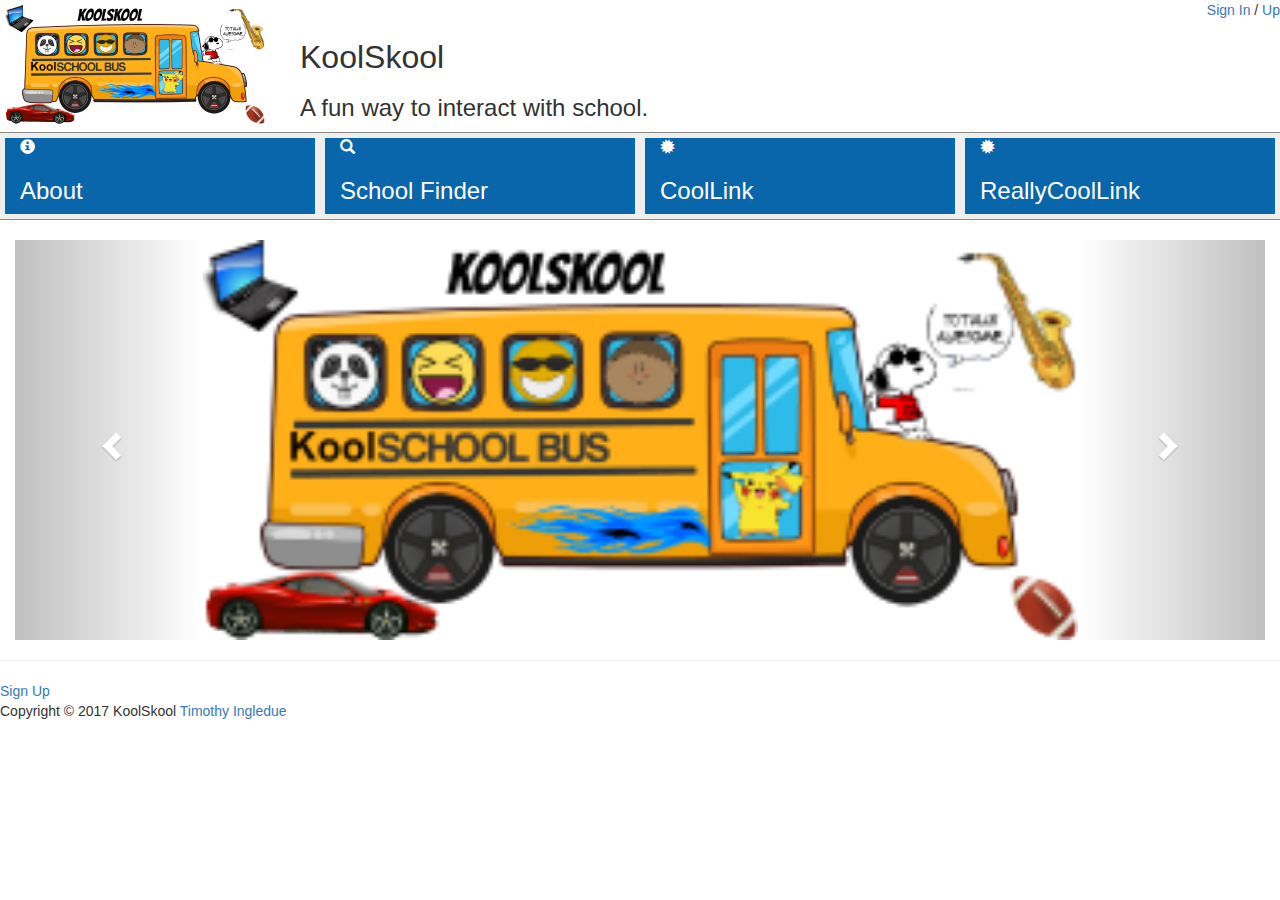
==== NetEdu/NetEdu/Index.html @ 60b3cc78 "New background-color and color settings for <body> tag." ====
﻿<!DOCTYPE html>
<html lang="en">
<head>
    <title>KoolSkool</title>
    <meta charset="utf-8">
    <meta name="viewport" content="width=device-width, initial-scale=1">
    <link href="styles/myCss.css" rel="stylesheet" />
    <link rel="stylesheet" href="https://maxcdn.bootstrapcdn.com/bootstrap/3.3.7/css/bootstrap.min.css">
    <script src="https://ajax.googleapis.com/ajax/libs/jquery/1.12.4/jquery.min.js"></script>
    <script src="https://maxcdn.bootstrapcdn.com/bootstrap/3.3.7/js/bootstrap.min.js"></script>
    <style>
        .carousel-inner > .item > img,
        .carousel-inner > .item > a > img {
            width: 70%;
            margin: auto;
        }
    </style>
</head>
<body>
    <div id="icon">
        <img src="images/KoolSkoolLogo.png" alt="404 Image not Found." />
    </div>
        <div id="Signin">
            <a href="signIn.html">Sign In</a> / <a href="signUp.html"> Up </a>
        </div>
        <h1 style="padding-left: 300px; font-size: 32px">KoolSkool</h1>
        <h2 style="padding-left:300px;font-size:24px">A fun way to interact with school.</h2>


        <div class="container-fluid">
            <div class="row HeadTileBox">
                <div class="col-lg-3 HeadTile" onclick="window.location = 'About.html'">
                    <span class="glyphicon glyphicon-info-sign HeadTileGlyph"></span>
                    <h3>About</h3>
                </div>
                <div class="col-lg-3 HeadTile" onclick="window.location = 'SchoolFinder/index.html'">
                    <span class="glyphicon glyphicon-search HeadTileGlyph"></span>
                    <h3>School Finder</h3>
                </div>
                <div class="col-lg-3 HeadTile">
                    <span class="glyphicon glyphicon-certificate HeadTileGlyph"></span>
                    <h3>CoolLink</h3>
                </div>
                <div class="col-lg-3 HeadTile">
                    <span class="glyphicon glyphicon-certificate HeadTileGlyph"></span>
                    <h3>ReallyCoolLink</h3>
                </div>
            </div>




            <br>

            <div id="myCarousel" class="carousel slide" data-ride="carousel">
                <!-- Indicators -->
                <ol class="carousel-indicators">
                    <li data-target="#myCarousel" data-slide-to="0" class="active"></li>
                    <li data-target="#myCarousel" data-slide-to="1"></li>
                    <li data-target="#myCarousel" data-slide-to="2"></li>
                    <li data-target="#myCarousel" data-slide-to="3"></li>
                </ol>

                <!-- Wrapper for slides -->
                <div class="carousel-inner" role="listbox">

                    <div class="item active">
                        <img src="images/KoolSkoolLogo.png" alt="404 Image not Found" />
                    </div>

                    <div class="item">
                        <img src="images/KoolSkoolLogo.png" alt="404 Image not Found" />
                    </div>

                    <div class="item">
                        <img src="images/KoolSkoolLogo.png" alt="404 Image not Found" />
                    </div>

                    <div class="item">
                        <img src="images/KoolSkoolLogo.png" alt="404 Image not Found" />
                    </div>

                </div>

                <!-- Left and right controls -->
                <a class="left carousel-control" href="#myCarousel" role="button" data-slide="prev">
                    <span class="glyphicon glyphicon-chevron-left" aria-hidden="true"></span>
                    <span class="sr-only">Previous</span>
                </a>
                <a class="right carousel-control" href="#myCarousel" role="button" data-slide="next">
                    <span class="glyphicon glyphicon-chevron-right" aria-hidden="true"></span>
                    <span class="sr-only">Next</span>
                </a>
            </div>
        </div>


        <hr />


        <footer>
            <div><a href="signUp.html">Sign Up</a></div>
            Copyright &copy; 2017 KoolSkool
            <a href="mailto:timothyingledue@gmail.com?Subject=Default%20Html">Timothy Ingledue</a>
        </footer>
    </body>
</html>
---- NetEdu/NetEdu/styles/myCss.css ----
﻿.HeadTile {
    background-color: #0966aa;
    color: white;
    border: 5px solid #EEE;
    margin-top: 0px;
}

    .HeadTile:hover {
        background-color: #DDAADD;
        cursor: pointer;
    }

    .HeadTileGlyph{
        text-align:center;
        font-size:15px;
    }

.HeadTileBox {
    border-top: 1px solid #888;
    border-bottom: 1px solid #888;
}

#Signin{
    text-align: right;
}
#icon {
    height: 119px;
    width: 250px;
    float: left;
    padding: 5px;
}

	margin: 0;
	padding: 0;
	outline: none;
	
	-webkit-box-sizing: border-box;
	-moz-box-sizing: border-box;
	box-sizing: border-box;
}


body {
    background-color: #0966aa;
    color: whitesmoke;
    -webkit-font-smoothing: antialiased;
    font-family: "Open Sans", Arial, Helvetica, Geneva, sans-serif;
    font-size: 16px;
    font-weight: 400;
    height: auto !important;
    height: 100%;
    line-height: 1.6em;
    min-height: 100%;
}

h2 {
	color: rgb(34,34,34);
	font-size: 2.2em;	
	font-weight: 200;
	margin: 0 0 24px 0;
}

/*BUTTON DESIGN*/
[class*='btn-'] {
	border: none;
	border-bottom: 2px solid rgba(0,0,0,.15);
	border-top: 1px solid rgba(255,255,255,.15);
	border-radius: 3px;
	color: #fff;
	display: inline-block;
	font: -webkit-small-control;
	font-size: .7em;
	letter-spacing: 1px;
	line-height: 140%;
	padding: 10px 20px;
	text-decoration: none;
	text-shadow: 0 1px 1px rgba(0, 0, 0, 0.25);
	text-transform: uppercase;
	
	-webkit-transition: all 0.1s linear;
	-moz-transition: all 0.1s linear;
	-o-transition: all 0.1s linear;
	  transition: all 0.1s linear;
}

	.btn-minimal {
		background-color: rgb(255,255,255);
		border-radius: 0;
		border: 1px solid rgb( 186, 186, 186 );
		color: rgb( 186, 186, 186 );
		text-shadow: 0 1px 1px rgba(255, 255, 255, 1);
	}
	
		.btn-minimal:hover {
			background-color: #4195fc;
			border: 1px solid rgba(0,0,0,.1);
			color: rgb(255,255,255);
			cursor: pointer;
			text-shadow: 0 1px 1px rgba(0, 0, 0, 0.25);
		}
		
		.btn-minimal:active {
			box-shadow: 0 1px 1px rgba(0,0,0,0.15) inset;
			text-shadow: 0 -1px 1px rgba(0, 0, 0, 0.25);
		}

/*SECTION CONTAINER*/
section#loginBox {
	background-color: rgb(255,255,255);
	border: 1px solid rgba(0,0,0,.15);
	border-radius: 4px;
	box-shadow: 0 1px 0 rgba(255,255,255,0.2) inset, 0 0 4px rgba(0,0,0,0.2);
	margin: 40px auto; /*aligns center*/
	padding: 24px;
	width: 500px;
}

/*FORM*/
form.minimal label {
	display: block;
	margin: 6px 0;	
}

	form.minimal input[type="text"],
	form.minimal input[type="email"],
	form.minimal input[type="number"],
	form.minimal input[type="search"],
	form.minimal input[type="password"],
	form.minimal textarea {
		background-color: rgb(255,255,255);
		border: 1px solid rgb( 186, 186, 186 );
		border-radius: 2px;
		-webkit-box-shadow: inset 0 1px 2px rgba(0, 0, 0, 0.08);
		-moz-box-shadow: inset 0 1px 2px rgba(0, 0, 0, 0.08);
		  box-shadow: inset 0 1px 2px rgba(0, 0, 0, 0.08);
		display: block;
		font-size: 14px;
		margin: 6px 0 12px 0;
		padding: 8px;	
		text-shadow: 0 1px 1px rgba(255, 255, 255, 1);
		width: 90%;
		
		-webkit-transition: all 0.1s linear;
		-moz-transition: all 0.1s linear;
		-o-transition: all 0.1s linear;
		  transition: all 0.1s linear;
	}
	
	form.minimal input[type="text"]:focus,
	form.minimal input[type="email"]:focus,
	form.minimal input[type="number"]:focus,
	form.minimal input[type="search"]:focus,
	form.minimal input[type="password"]:focus,
	form.minimal textarea:focus,
	form.minimal select:focus { 
		border-color: #4195fc;
		-webkit-box-shadow: inset 0 1px 2px rgba(0, 0, 0, 0.1), 0 0 8px #4195fc;
		-moz-box-shadow: inset 0 1px 2px rgba(0, 0, 0, 0.1), 0 0 8px #4195fc;
		box-shadow: inset 0 1px 2px rgba(0, 0, 0, 0.1), 0 0 8px #4195fc;
		color: rgb(0,0,0);
	}
	
		form.minimal input[type="text"]:invalid:focus,
		form.minimal input[type="email"]:invalid:focus,
		form.minimal input[type="number"]:invalid:focus,
		form.minimal input[type="search"]:invalid:focus,
		form.minimal input[type="password"]:invalid:focus,
		form.minimal textarea:invalid:focus,
		form.minimal select:invalid:focus { 
			border-color: rgb(248,66,66);
			-webkit-box-shadow: inset 0 1px 2px rgba(0, 0, 0, 0.1), 0 0 8px rgb(248,66,66);
			-moz-box-shadow: inset 0 1px 2px rgba(0, 0, 0, 0.1), 0 0 8px rgb(248,66,66);
			  box-shadow: inset 0 1px 2px rgba(0, 0, 0, 0.1), 0 0 8px rgb(248,66,66);
		}
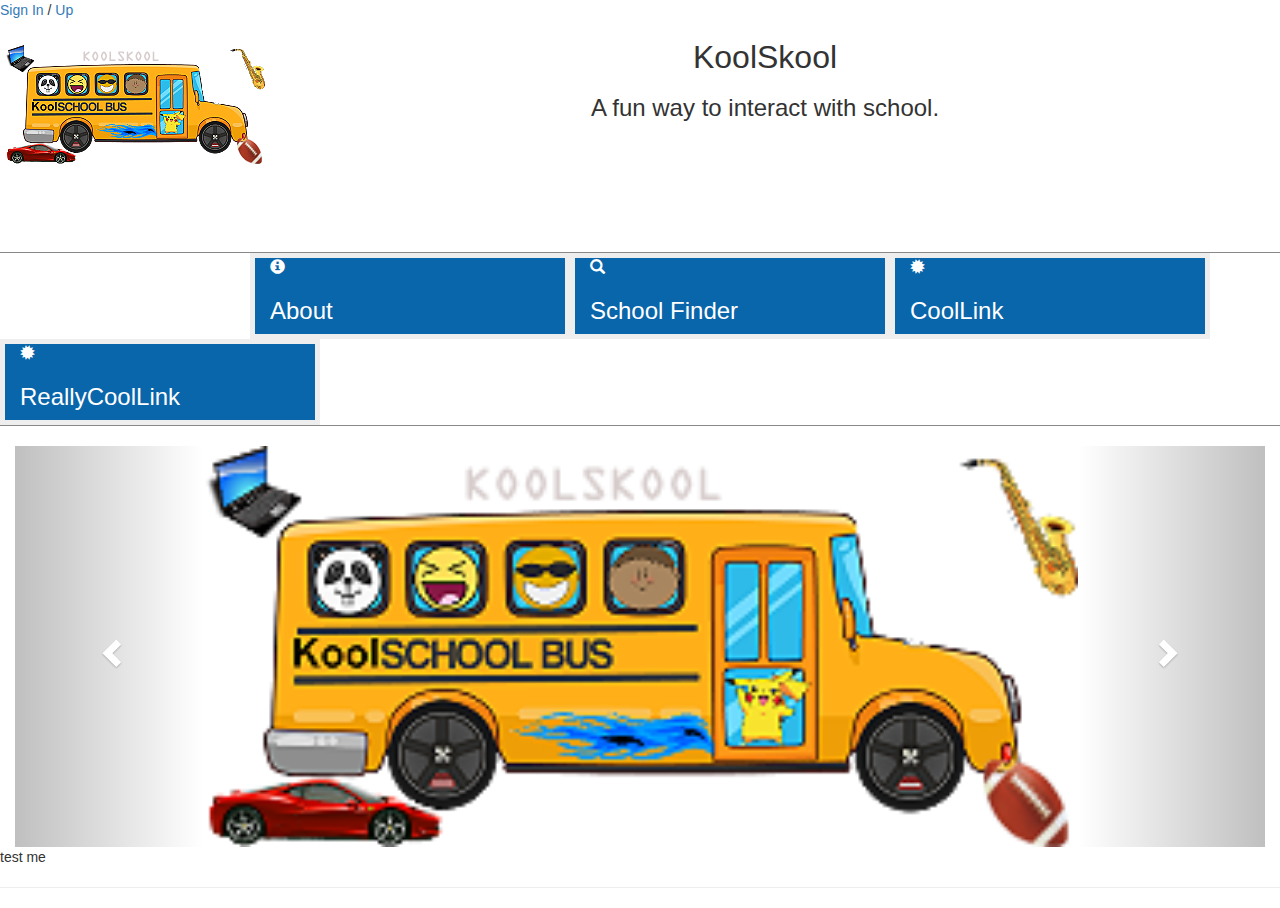
==== commit f20f2994: "Merge branch 'Development' into #Change_logo" ====
--- a/NetEdu/NetEdu/Index.html
+++ b/NetEdu/NetEdu/Index.html
@@ -1,7 +1,7 @@
 ﻿<!DOCTYPE html>
-<html lang="en">
+<html>
 <head>
-    <title>KoolSkool</title>
+    <title></title>
     <meta charset="utf-8">
     <meta name="viewport" content="width=device-width, initial-scale=1">
     <link href="styles/myCss.css" rel="stylesheet" />
@@ -15,93 +15,98 @@
             margin: auto;
         }
     </style>
+
+    <style>
+        .icon {
+            float:left;
+            height: 250px;
+            width: 250px;
+            text-align: left;
+            padding: 5px;
+            display:inline;
+        }
+    </style>
 </head>
 <body>
-    <div id="icon">
-        <img src="images/KoolSkoolLogo.png" alt="404 Image not Found." />
+
+<div><a href="signIn.html">Sign In</a> / <a href="signUp.html"> Up </a></div>
+
+    <div>
+        <span class="icon">
+        <img src="images/KoolSkoolLogo.png" />
+            </span>
+        <center><h1 style="padding-left: 200px; font-size: 32px">KoolSkool</h1>
+        <h2 style="padding-left:200px;font-size:24px">A fun way to interact with school.</h2></center>
     </div>
-        <div id="Signin">
-            <a href="signIn.html">Sign In</a> / <a href="signUp.html"> Up </a>
+    <br><br><br><br><br><br>
+<div class="container-fluid">
+    <div class="row HeadTileBox">
+        <div class="col-lg-3 col-sm-6 HeadTile" onclick="window.location = 'About.html'" style="float:left;">
+                <span class="glyphicon glyphicon-info-sign HeadTileGlyph"></span>
+                <h3>About</h3>
         </div>
-        <h1 style="padding-left: 300px; font-size: 32px">KoolSkool</h1>
-        <h2 style="padding-left:300px;font-size:24px">A fun way to interact with school.</h2>
+        <div class="col-lg-3 col-sm-6 HeadTile" onclick="window.location = '/SchoolFinder.html'">
+                <span class="glyphicon glyphicon-search HeadTileGlyph"></span>
+                <h3>School Finder</h3>
+        </div>
+        <div class="col-lg-3 col-sm-6 HeadTile">
+                <span class="glyphicon glyphicon-certificate HeadTileGlyph"></span>
+                <h3>CoolLink</h3>
+        </div>
+        <div class="col-lg-3 col-sm-6 HeadTile">
+                <span class="glyphicon glyphicon-certificate HeadTileGlyph"></span>
+                <h3>ReallyCoolLink</h3>
+        </div>
+    </div>
+        <br>
 
+        <div id="myCarousel" class="carousel slide" data-ride="carousel">
+            <!-- Indicators -->
+            <ol class="carousel-indicators">
+                <li data-target="#myCarousel" data-slide-to="0" class="active"></li>
+                <li data-target="#myCarousel" data-slide-to="1"></li>
+                <li data-target="#myCarousel" data-slide-to="2"></li>
+                <li data-target="#myCarousel" data-slide-to="3"></li>
+            </ol>
 
-        <div class="container-fluid">
-            <div class="row HeadTileBox">
-                <div class="col-lg-3 HeadTile" onclick="window.location = 'About.html'">
-                    <span class="glyphicon glyphicon-info-sign HeadTileGlyph"></span>
-                    <h3>About</h3>
+            <!-- Wrapper for slides -->
+            <div class="carousel-inner" role="listbox">
+
+                <div class="item active">
+                    <img src="images/KoolSkoolLogo.png" />
                 </div>
-                <div class="col-lg-3 HeadTile" onclick="window.location = 'SchoolFinder/index.html'">
-                    <span class="glyphicon glyphicon-search HeadTileGlyph"></span>
-                    <h3>School Finder</h3>
+
+                <div class="item">
+                    <img src="images/KoolSkoolLogo.png" />
                 </div>
-                <div class="col-lg-3 HeadTile">
-                    <span class="glyphicon glyphicon-certificate HeadTileGlyph"></span>
-                    <h3>CoolLink</h3>
+
+                <div class="item">
+                    <img src="images/KoolSkoolLogo.png" />
                 </div>
-                <div class="col-lg-3 HeadTile">
-                    <span class="glyphicon glyphicon-certificate HeadTileGlyph"></span>
-                    <h3>ReallyCoolLink</h3>
+
+                <div class="item">
+                    <img src="images/KoolSkoolLogo.png" />
                 </div>
+
             </div>
+
+            <!-- Left and right controls -->
+            <a class="left carousel-control" href="#myCarousel" role="button" data-slide="prev">
+                <span class="glyphicon glyphicon-chevron-left" aria-hidden="true"></span>
+                <span class="sr-only">Previous</span>
+            </a>
+            <a class="right carousel-control" href="#myCarousel" role="button" data-slide="next">
+                <span class="glyphicon glyphicon-chevron-right" aria-hidden="true"></span>
+                <span class="sr-only">Next</span>
+            </a>
+        </div>
+</div>
+
+<div>test me</div>
+    <hr />
 
 
 
 
-            <br>
-
-            <div id="myCarousel" class="carousel slide" data-ride="carousel">
-                <!-- Indicators -->
-                <ol class="carousel-indicators">
-                    <li data-target="#myCarousel" data-slide-to="0" class="active"></li>
-                    <li data-target="#myCarousel" data-slide-to="1"></li>
-                    <li data-target="#myCarousel" data-slide-to="2"></li>
-                    <li data-target="#myCarousel" data-slide-to="3"></li>
-                </ol>
-
-                <!-- Wrapper for slides -->
-                <div class="carousel-inner" role="listbox">
-
-                    <div class="item active">
-                        <img src="images/KoolSkoolLogo.png" alt="404 Image not Found" />
-                    </div>
-
-                    <div class="item">
-                        <img src="images/KoolSkoolLogo.png" alt="404 Image not Found" />
-                    </div>
-
-                    <div class="item">
-                        <img src="images/KoolSkoolLogo.png" alt="404 Image not Found" />
-                    </div>
-
-                    <div class="item">
-                        <img src="images/KoolSkoolLogo.png" alt="404 Image not Found" />
-                    </div>
-
-                </div>
-
-                <!-- Left and right controls -->
-                <a class="left carousel-control" href="#myCarousel" role="button" data-slide="prev">
-                    <span class="glyphicon glyphicon-chevron-left" aria-hidden="true"></span>
-                    <span class="sr-only">Previous</span>
-                </a>
-                <a class="right carousel-control" href="#myCarousel" role="button" data-slide="next">
-                    <span class="glyphicon glyphicon-chevron-right" aria-hidden="true"></span>
-                    <span class="sr-only">Next</span>
-                </a>
-            </div>
-        </div>
-
-
-        <hr />
-
-
-        <footer>
-            <div><a href="signUp.html">Sign Up</a></div>
-            Copyright &copy; 2017 KoolSkool
-            <a href="mailto:timothyingledue@gmail.com?Subject=Default%20Html">Timothy Ingledue</a>
-        </footer>
-    </body>
+</body>
 </html>
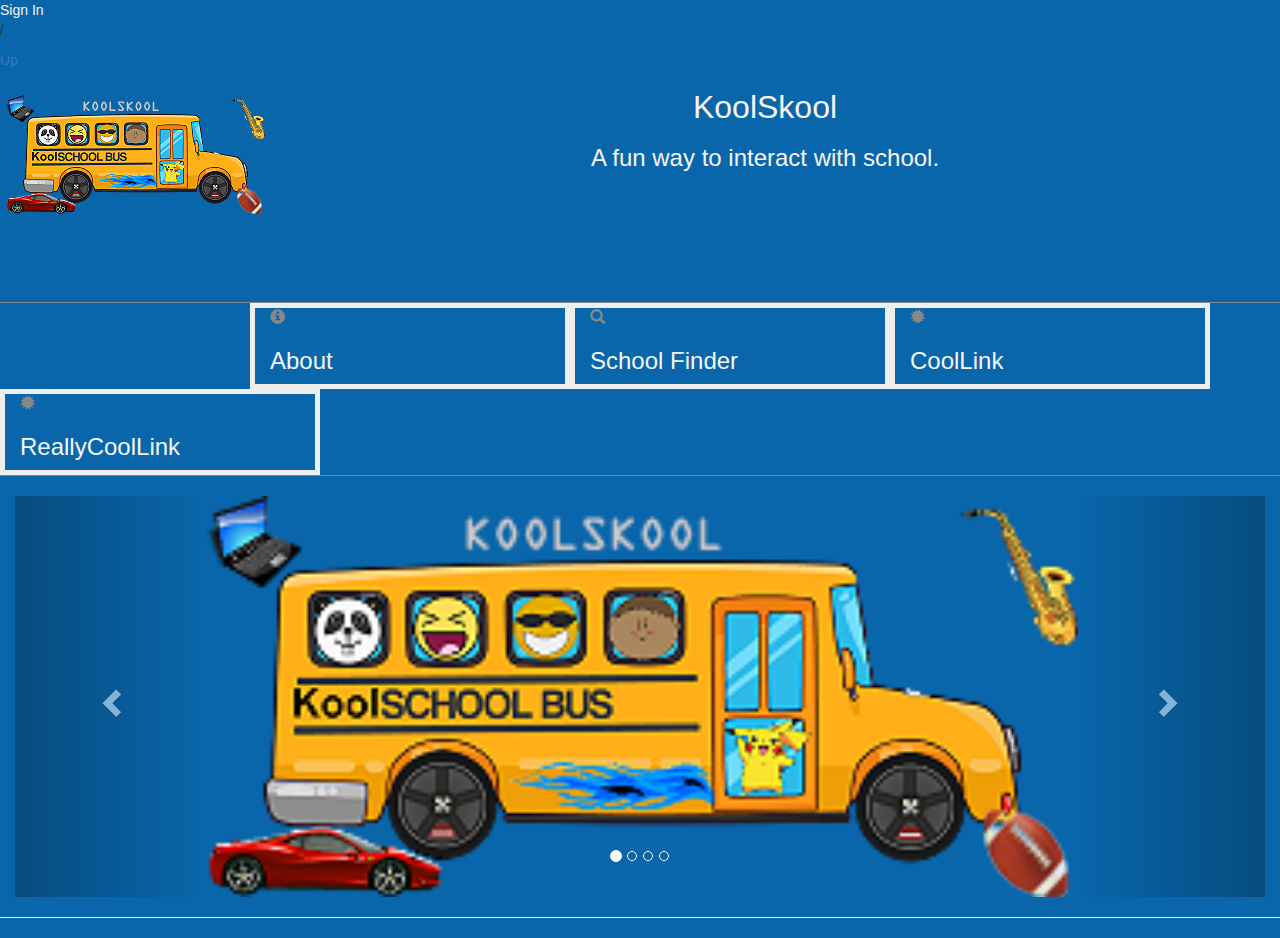
==== commit 7743eac6: "Css update" ====
--- a/NetEdu/NetEdu/Index.html
+++ b/NetEdu/NetEdu/Index.html
@@ -27,35 +27,35 @@
         }
     </style>
 </head>
-<body>
+<body style="background-color:#0966aa;">
 
-<div><a href="signIn.html">Sign In</a> / <a href="signUp.html"> Up </a></div>
+<div><a href="signIn.html" style="color:whitesmoke;">Sign In</a><p> / </p><a class="link" href="signUp.html"> Up </a></div>
 
     <div>
         <span class="icon">
         <img src="images/KoolSkoolLogo.png" />
             </span>
-        <center><h1 style="padding-left: 200px; font-size: 32px">KoolSkool</h1>
-        <h2 style="padding-left:200px;font-size:24px">A fun way to interact with school.</h2></center>
+        <center><h1 style="padding-left: 200px; color:whitesmoke; font-size: 32px">KoolSkool</h1>
+        <h2 style="padding-left:200px;font-size:24px; color:whitesmoke;">A fun way to interact with school.</h2></center>
     </div>
     <br><br><br><br><br><br>
 <div class="container-fluid">
     <div class="row HeadTileBox">
         <div class="col-lg-3 col-sm-6 HeadTile" onclick="window.location = 'About.html'" style="float:left;">
                 <span class="glyphicon glyphicon-info-sign HeadTileGlyph"></span>
-                <h3>About</h3>
+                <h3 id="link">About</h3>
         </div>
-        <div class="col-lg-3 col-sm-6 HeadTile" onclick="window.location = '/SchoolFinder.html'">
+        <div class="col-lg-3 col-sm-6 HeadTile" onclick="window.location = 'SchoolFinder/index.html'">
                 <span class="glyphicon glyphicon-search HeadTileGlyph"></span>
-                <h3>School Finder</h3>
+                <h3 id="link">School Finder</h3>
         </div>
         <div class="col-lg-3 col-sm-6 HeadTile">
                 <span class="glyphicon glyphicon-certificate HeadTileGlyph"></span>
-                <h3>CoolLink</h3>
+                <h3 id="link">CoolLink</h3>
         </div>
         <div class="col-lg-3 col-sm-6 HeadTile">
                 <span class="glyphicon glyphicon-certificate HeadTileGlyph"></span>
-                <h3>ReallyCoolLink</h3>
+                <h3 id="link">ReallyCoolLink</h3>
         </div>
     </div>
         <br>
@@ -102,7 +102,6 @@
         </div>
 </div>
 
-<div>test me</div>
     <hr />
 
 
--- a/NetEdu/NetEdu/styles/myCss.css
+++ b/NetEdu/NetEdu/styles/myCss.css
@@ -1,33 +1,44 @@
-﻿.HeadTile {
-    background-color: #0966aa;
-    color: white;
+﻿html {
+    background-color:#0966aa;
+}
+
+body {
+    background-color: #0966aa; 
+    color:whitesmoke;
+}
+#link {
+    color:whitesmoke;
+}
+
+.HeadTile {
+    background-color:#0966aa;
+    color: #888;
     border: 5px solid #EEE;
-    margin-top: 0px;
 }
 
     .HeadTile:hover {
-        background-color: #DDAADD;
+        background-color: #0d93f2;
         cursor: pointer;
     }
 
     .HeadTileGlyph{
+        background-color:#0966aa;
         text-align:center;
         font-size:15px;
     }
 
 .HeadTileBox {
+    background-color:#0966aa;
     border-top: 1px solid #888;
     border-bottom: 1px solid #888;
 }
 
-#Signin{
-    text-align: right;
-}
 #icon {
-    height: 119px;
-    width: 250px;
-    float: left;
+    height: 125px;
+    width: 125px;
+    text-align: left;
     padding: 5px;
+    background-color:#0966aa;
 }
 
 	margin: 0;
@@ -41,20 +52,24 @@
 
 
 body {
-    background-color: #0966aa;
-    color: whitesmoke;
-    -webkit-font-smoothing: antialiased;
-    font-family: "Open Sans", Arial, Helvetica, Geneva, sans-serif;
-    font-size: 16px;
-    font-weight: 400;
-    height: auto !important;
-    height: 100%;
-    line-height: 1.6em;
-    min-height: 100%;
+    background-color:#0966aa;
+	background: #eee;
+	color: #444;
+	-webkit-font-smoothing: antialiased;
+	font-family: "Open Sans", Arial, Helvetica, Geneva, sans-serif;
+	font-size: 16px;
+	font-weight: 400;
+	height: auto !important;
+	height: 100%;
+	line-height: 1.6em;
+	min-height: 100%;
 }
-
+h1 {
+    background-color:#0966aa;
+}
 h2 {
-	color: rgb(34,34,34);
+    background-color:#0966aa;
+	color:whitesmoke;
 	font-size: 2.2em;	
 	font-weight: 200;
 	margin: 0 0 24px 0;
@@ -76,7 +91,7 @@
 	text-decoration: none;
 	text-shadow: 0 1px 1px rgba(0, 0, 0, 0.25);
 	text-transform: uppercase;
-	
+	background-color:#0966aa;
 	-webkit-transition: all 0.1s linear;
 	-moz-transition: all 0.1s linear;
 	-o-transition: all 0.1s linear;
@@ -84,7 +99,7 @@
 }
 
 	.btn-minimal {
-		background-color: rgb(255,255,255);
+        background-color:#0966aa;
 		border-radius: 0;
 		border: 1px solid rgb( 186, 186, 186 );
 		color: rgb( 186, 186, 186 );
@@ -92,7 +107,7 @@
 	}
 	
 		.btn-minimal:hover {
-			background-color: #4195fc;
+			background-color:#0966aa;
 			border: 1px solid rgba(0,0,0,.1);
 			color: rgb(255,255,255);
 			cursor: pointer;
@@ -102,11 +117,12 @@
 		.btn-minimal:active {
 			box-shadow: 0 1px 1px rgba(0,0,0,0.15) inset;
 			text-shadow: 0 -1px 1px rgba(0, 0, 0, 0.25);
-		}
+		    background-color:#0966aa;
+        }
 
 /*SECTION CONTAINER*/
 section#loginBox {
-	background-color: rgb(255,255,255);
+	background-color:#0966aa;
 	border: 1px solid rgba(0,0,0,.15);
 	border-radius: 4px;
 	box-shadow: 0 1px 0 rgba(255,255,255,0.2) inset, 0 0 4px rgba(0,0,0,0.2);
@@ -119,6 +135,7 @@
 form.minimal label {
 	display: block;
 	margin: 6px 0;	
+    background-color:#0966aa;
 }
 
 	form.minimal input[type="text"],
@@ -127,9 +144,8 @@
 	form.minimal input[type="search"],
 	form.minimal input[type="password"],
 	form.minimal textarea {
-		background-color: rgb(255,255,255);
+		background-color:#0966aa;;
 		border: 1px solid rgb( 186, 186, 186 );
-		border-radius: 2px;
 		-webkit-box-shadow: inset 0 1px 2px rgba(0, 0, 0, 0.08);
 		-moz-box-shadow: inset 0 1px 2px rgba(0, 0, 0, 0.08);
 		  box-shadow: inset 0 1px 2px rgba(0, 0, 0, 0.08);
@@ -153,7 +169,7 @@
 	form.minimal input[type="password"]:focus,
 	form.minimal textarea:focus,
 	form.minimal select:focus { 
-		border-color: #4195fc;
+		background-color:#0966aa;
 		-webkit-box-shadow: inset 0 1px 2px rgba(0, 0, 0, 0.1), 0 0 8px #4195fc;
 		-moz-box-shadow: inset 0 1px 2px rgba(0, 0, 0, 0.1), 0 0 8px #4195fc;
 		box-shadow: inset 0 1px 2px rgba(0, 0, 0, 0.1), 0 0 8px #4195fc;
@@ -167,7 +183,7 @@
 		form.minimal input[type="password"]:invalid:focus,
 		form.minimal textarea:invalid:focus,
 		form.minimal select:invalid:focus { 
-			border-color: rgb(248,66,66);
+			background-color:#0966aa;
 			-webkit-box-shadow: inset 0 1px 2px rgba(0, 0, 0, 0.1), 0 0 8px rgb(248,66,66);
 			-moz-box-shadow: inset 0 1px 2px rgba(0, 0, 0, 0.1), 0 0 8px rgb(248,66,66);
 			  box-shadow: inset 0 1px 2px rgba(0, 0, 0, 0.1), 0 0 8px rgb(248,66,66);
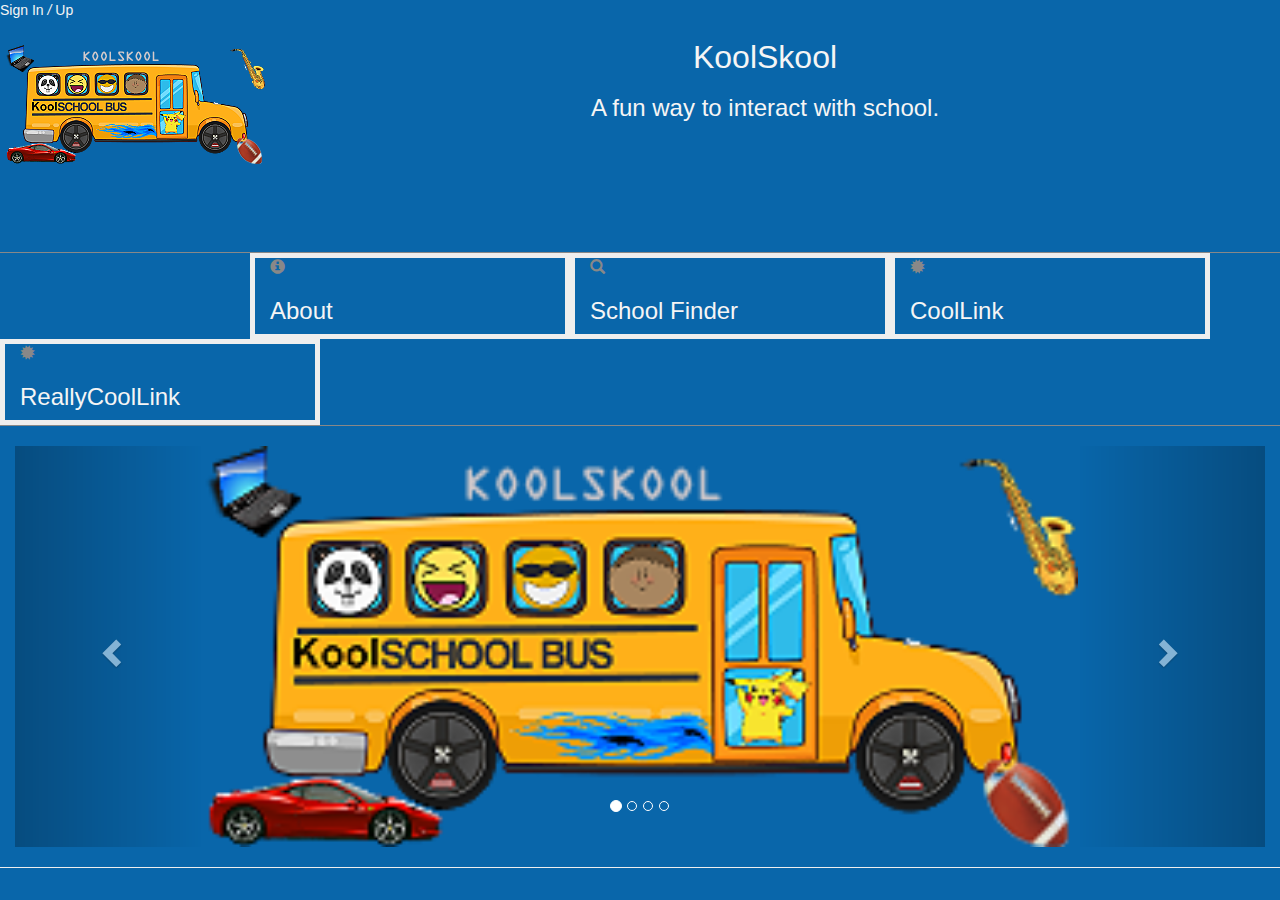
==== commit 61b2d6d8: "css update" ====
--- a/NetEdu/NetEdu/Index.html
+++ b/NetEdu/NetEdu/Index.html
@@ -29,7 +29,7 @@
 </head>
 <body style="background-color:#0966aa;">
 
-<div><a href="signIn.html" style="color:whitesmoke;">Sign In</a><p> / </p><a class="link" href="signUp.html"> Up </a></div>
+<div><a href="signIn.html" style="color:whitesmoke;">Sign In</a><i style="color:whitesmoke;"> / </i><a style="color:whitesmoke;" href="signUp.html"> Up </a></div>
 
     <div>
         <span class="icon">
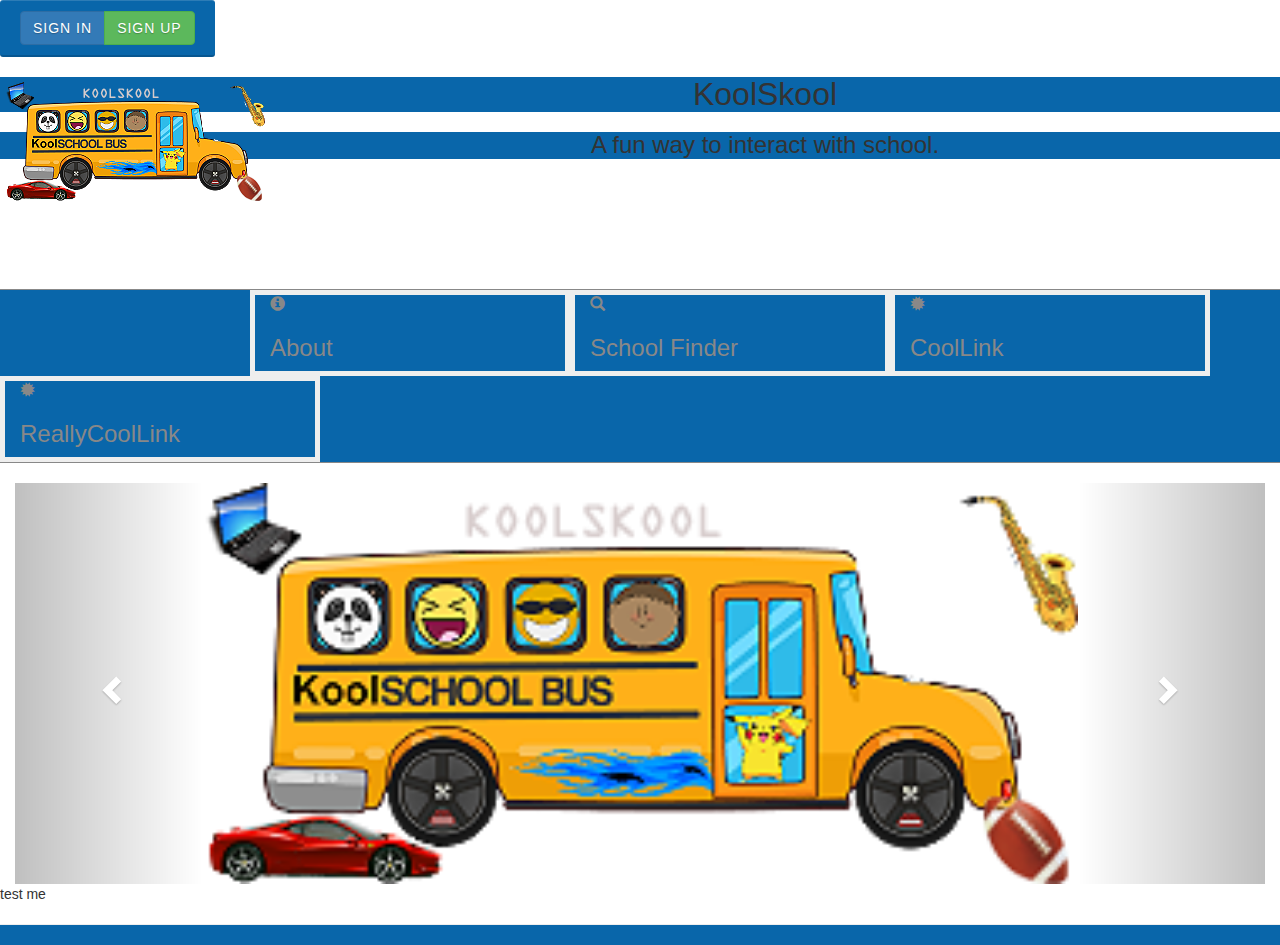
==== commit a4403054: "Turned sign in/up text into buttons using simple bootstrap styling." ====
--- a/NetEdu/NetEdu/Index.html
+++ b/NetEdu/NetEdu/Index.html
@@ -27,35 +27,35 @@
         }
     </style>
 </head>
-<body style="background-color:#0966aa;">
+<body>
 
-<div><a href="signIn.html" style="color:whitesmoke;">Sign In</a><i style="color:whitesmoke;"> / </i><a style="color:whitesmoke;" href="signUp.html"> Up </a></div>
+<div class="btn-group"><a href="signIn.html" class="btn btn-primary">Sign In</a><a href="signUp.html" class="btn btn-success"> Sign Up </a></div>
 
     <div>
         <span class="icon">
         <img src="images/KoolSkoolLogo.png" />
             </span>
-        <center><h1 style="padding-left: 200px; color:whitesmoke; font-size: 32px">KoolSkool</h1>
-        <h2 style="padding-left:200px;font-size:24px; color:whitesmoke;">A fun way to interact with school.</h2></center>
+        <center><h1 style="padding-left: 200px; font-size: 32px">KoolSkool</h1>
+        <h2 style="padding-left:200px;font-size:24px">A fun way to interact with school.</h2></center>
     </div>
     <br><br><br><br><br><br>
 <div class="container-fluid">
     <div class="row HeadTileBox">
         <div class="col-lg-3 col-sm-6 HeadTile" onclick="window.location = 'About.html'" style="float:left;">
                 <span class="glyphicon glyphicon-info-sign HeadTileGlyph"></span>
-                <h3 id="link">About</h3>
+                <h3>About</h3>
         </div>
-        <div class="col-lg-3 col-sm-6 HeadTile" onclick="window.location = 'SchoolFinder/index.html'">
+        <div class="col-lg-3 col-sm-6 HeadTile" onclick="window.location = '/SchoolFinder.html'">
                 <span class="glyphicon glyphicon-search HeadTileGlyph"></span>
-                <h3 id="link">School Finder</h3>
+                <h3>School Finder</h3>
         </div>
         <div class="col-lg-3 col-sm-6 HeadTile">
                 <span class="glyphicon glyphicon-certificate HeadTileGlyph"></span>
-                <h3 id="link">CoolLink</h3>
+                <h3>CoolLink</h3>
         </div>
         <div class="col-lg-3 col-sm-6 HeadTile">
                 <span class="glyphicon glyphicon-certificate HeadTileGlyph"></span>
-                <h3 id="link">ReallyCoolLink</h3>
+                <h3>ReallyCoolLink</h3>
         </div>
     </div>
         <br>
@@ -102,6 +102,7 @@
         </div>
 </div>
 
+<div>test me</div>
     <hr />
 
 
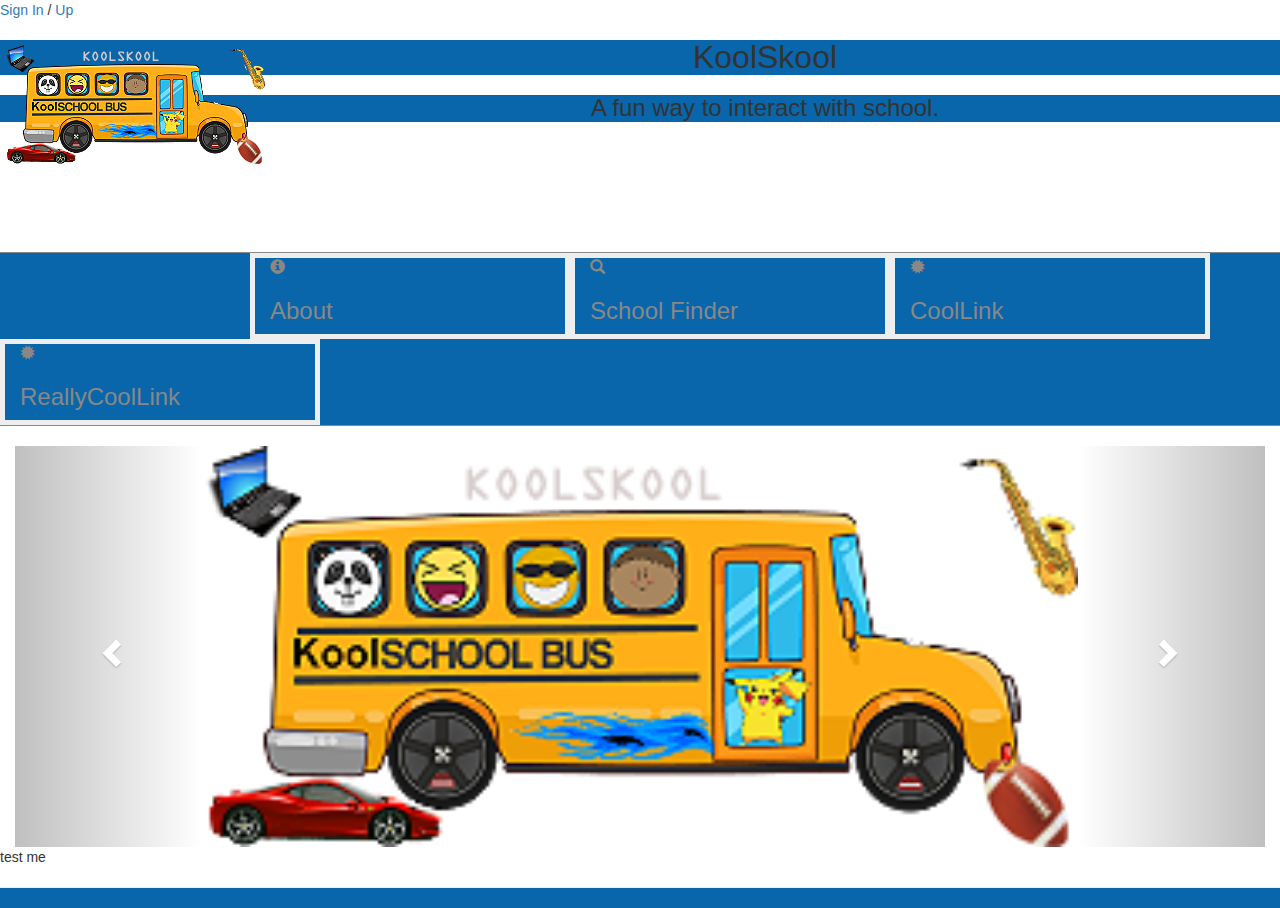
==== commit 0768e0ae: "#added images to page" ====
--- a/NetEdu/NetEdu/Index.html
+++ b/NetEdu/NetEdu/Index.html
@@ -29,7 +29,7 @@
 </head>
 <body>
 
-<div class="btn-group"><a href="signIn.html" class="btn btn-primary">Sign In</a><a href="signUp.html" class="btn btn-success"> Sign Up </a></div>
+<div><a href="signIn.html">Sign In</a> / <a href="signUp.html"> Up </a></div>
 
     <div>
         <span class="icon">
@@ -77,15 +77,15 @@
                 </div>
 
                 <div class="item">
-                    <img src="images/KoolSkoolLogo.png" />
+                    <img src="images/classroom.jpg" />
                 </div>
 
                 <div class="item">
-                    <img src="images/KoolSkoolLogo.png" />
+                    <img src="images/graduation_cap.png" />
                 </div>
 
                 <div class="item">
-                    <img src="images/KoolSkoolLogo.png" />
+                    <img src="images/schoolImage.jpg" />
                 </div>
 
             </div>
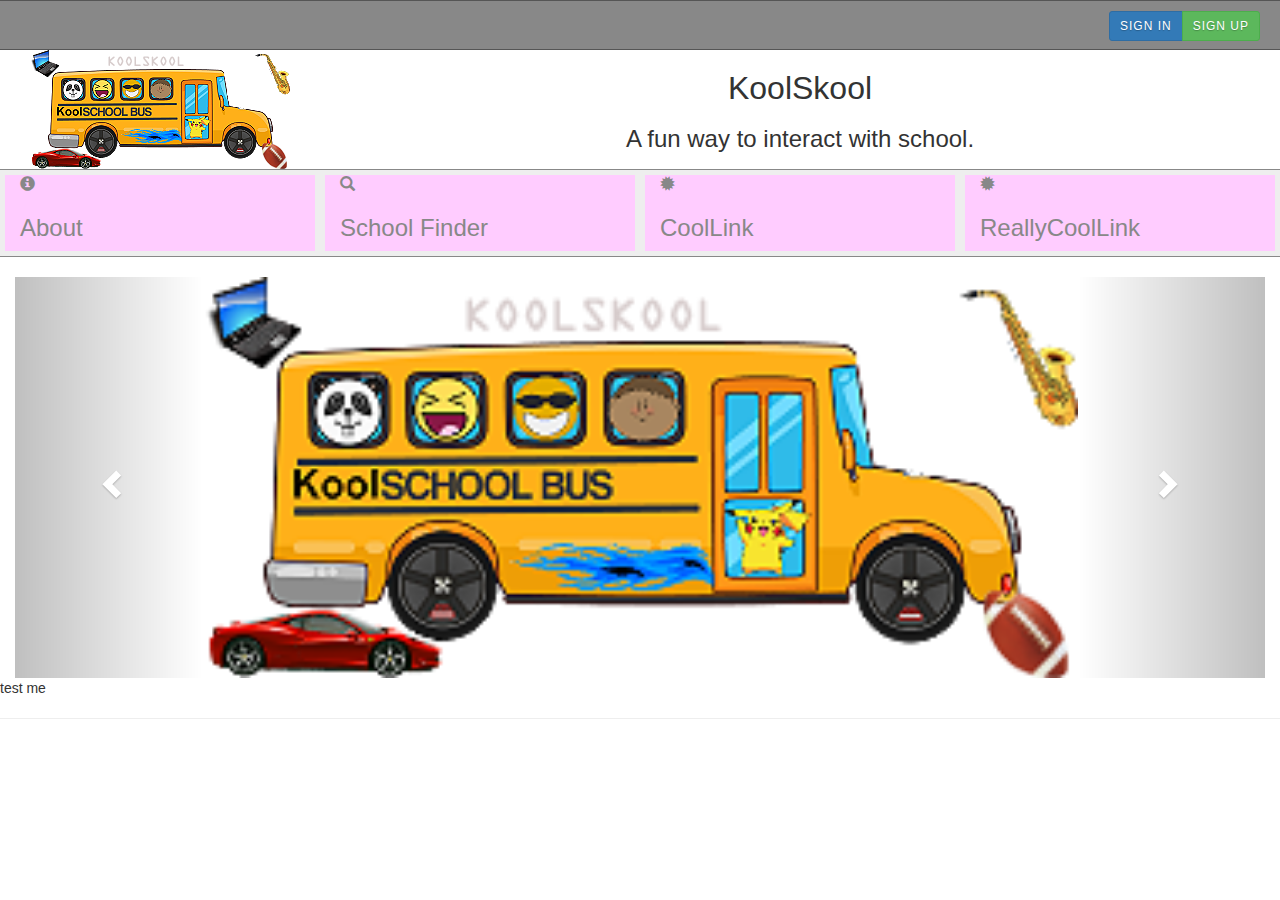
==== commit 5db97efd: "Restructured Head area to work.  Never mind the questionable color scheme." ====
--- a/NetEdu/NetEdu/Index.html
+++ b/NetEdu/NetEdu/Index.html
@@ -29,19 +29,25 @@
 </head>
 <body>
 
-<div><a href="signIn.html">Sign In</a> / <a href="signUp.html"> Up </a></div>
-
-    <div>
-        <span class="icon">
-        <img src="images/KoolSkoolLogo.png" />
-            </span>
-        <center><h1 style="padding-left: 200px; font-size: 32px">KoolSkool</h1>
-        <h2 style="padding-left:200px;font-size:24px">A fun way to interact with school.</h2></center>
+<div class="container-fluid">
+    <div class="row" id="authBar">
+        <div id="signBox">
+            <div class="text-center">
+                <div class="btn-group" id="signInUpGroup"><a href="signIn.html" class="btn btn-sm btn-primary">Sign In</a><a href="signUp.html" class="btn btn-sm btn-success"> Sign Up </a></div>
+            </div>
+        </div>
     </div>
-    <br><br><br><br><br><br>
-<div class="container-fluid">
+    <div class="row">
+        <div class="col-md-3 col-sm-6 col-xs-12 text-center">
+            <img src="images/KoolSkoolLogo.png" class="img-fluid" />
+        </div>
+        <div class="col-md-9 col-sm-6 col-xs-12">
+            <h1 style="font-size: 32px; text-align:center">KoolSkool</h1>
+            <h2 style="font-size:24px; text-align:center">A fun way to interact with school.</h2>
+        </div>
+    </div>
     <div class="row HeadTileBox">
-        <div class="col-lg-3 col-sm-6 HeadTile" onclick="window.location = 'About.html'" style="float:left;">
+        <div class="col-lg-3 col-sm-6 HeadTile" onclick="window.location = 'About.html'">
                 <span class="glyphicon glyphicon-info-sign HeadTileGlyph"></span>
                 <h3>About</h3>
         </div>
@@ -77,15 +83,15 @@
                 </div>
 
                 <div class="item">
-                    <img src="images/classroom.jpg" />
+                    <img src="images/KoolSkoolLogo.png" />
                 </div>
 
                 <div class="item">
-                    <img src="images/graduation_cap.png" />
+                    <img src="images/KoolSkoolLogo.png" />
                 </div>
 
                 <div class="item">
-                    <img src="images/schoolImage.jpg" />
+                    <img src="images/KoolSkoolLogo.png" />
                 </div>
 
             </div>
--- a/NetEdu/NetEdu/styles/myCss.css
+++ b/NetEdu/NetEdu/styles/myCss.css
@@ -1,44 +1,32 @@
-﻿html {
-    background-color:#0966aa;
-}
-
-body {
-    background-color: #0966aa; 
-    color:whitesmoke;
-}
-#link {
-    color:whitesmoke;
+﻿body {
 }
 
 .HeadTile {
-    background-color:#0966aa;
+    background-color: #FFCCFF;
     color: #888;
     border: 5px solid #EEE;
 }
 
     .HeadTile:hover {
-        background-color: #0d93f2;
+        background-color: #DDAADD;
         cursor: pointer;
     }
 
     .HeadTileGlyph{
-        background-color:#0966aa;
         text-align:center;
         font-size:15px;
     }
 
 .HeadTileBox {
-    background-color:#0966aa;
     border-top: 1px solid #888;
     border-bottom: 1px solid #888;
 }
 
 #icon {
-    height: 125px;
-    width: 125px;
+    height: 250px;
+    width: 250px;
     text-align: left;
     padding: 5px;
-    background-color:#0966aa;
 }
 
 	margin: 0;
@@ -52,7 +40,6 @@
 
 
 body {
-    background-color:#0966aa;
 	background: #eee;
 	color: #444;
 	-webkit-font-smoothing: antialiased;
@@ -64,12 +51,9 @@
 	line-height: 1.6em;
 	min-height: 100%;
 }
-h1 {
-    background-color:#0966aa;
-}
+
 h2 {
-    background-color:#0966aa;
-	color:whitesmoke;
+	color: rgb(34,34,34);
 	font-size: 2.2em;	
 	font-weight: 200;
 	margin: 0 0 24px 0;
@@ -91,7 +75,7 @@
 	text-decoration: none;
 	text-shadow: 0 1px 1px rgba(0, 0, 0, 0.25);
 	text-transform: uppercase;
-	background-color:#0966aa;
+	
 	-webkit-transition: all 0.1s linear;
 	-moz-transition: all 0.1s linear;
 	-o-transition: all 0.1s linear;
@@ -99,7 +83,7 @@
 }
 
 	.btn-minimal {
-        background-color:#0966aa;
+		background-color: rgb(255,255,255);
 		border-radius: 0;
 		border: 1px solid rgb( 186, 186, 186 );
 		color: rgb( 186, 186, 186 );
@@ -107,7 +91,7 @@
 	}
 	
 		.btn-minimal:hover {
-			background-color:#0966aa;
+			background-color: #4195fc;
 			border: 1px solid rgba(0,0,0,.1);
 			color: rgb(255,255,255);
 			cursor: pointer;
@@ -117,12 +101,11 @@
 		.btn-minimal:active {
 			box-shadow: 0 1px 1px rgba(0,0,0,0.15) inset;
 			text-shadow: 0 -1px 1px rgba(0, 0, 0, 0.25);
-		    background-color:#0966aa;
-        }
+		}
 
 /*SECTION CONTAINER*/
 section#loginBox {
-	background-color:#0966aa;
+	background-color: rgb(255,255,255);
 	border: 1px solid rgba(0,0,0,.15);
 	border-radius: 4px;
 	box-shadow: 0 1px 0 rgba(255,255,255,0.2) inset, 0 0 4px rgba(0,0,0,0.2);
@@ -135,7 +118,6 @@
 form.minimal label {
 	display: block;
 	margin: 6px 0;	
-    background-color:#0966aa;
 }
 
 	form.minimal input[type="text"],
@@ -144,8 +126,9 @@
 	form.minimal input[type="search"],
 	form.minimal input[type="password"],
 	form.minimal textarea {
-		background-color:#0966aa;;
+		background-color: rgb(255,255,255);
 		border: 1px solid rgb( 186, 186, 186 );
+		border-radius: 2px;
 		-webkit-box-shadow: inset 0 1px 2px rgba(0, 0, 0, 0.08);
 		-moz-box-shadow: inset 0 1px 2px rgba(0, 0, 0, 0.08);
 		  box-shadow: inset 0 1px 2px rgba(0, 0, 0, 0.08);
@@ -169,7 +152,7 @@
 	form.minimal input[type="password"]:focus,
 	form.minimal textarea:focus,
 	form.minimal select:focus { 
-		background-color:#0966aa;
+		border-color: #4195fc;
 		-webkit-box-shadow: inset 0 1px 2px rgba(0, 0, 0, 0.1), 0 0 8px #4195fc;
 		-moz-box-shadow: inset 0 1px 2px rgba(0, 0, 0, 0.1), 0 0 8px #4195fc;
 		box-shadow: inset 0 1px 2px rgba(0, 0, 0, 0.1), 0 0 8px #4195fc;
@@ -183,9 +166,26 @@
 		form.minimal input[type="password"]:invalid:focus,
 		form.minimal textarea:invalid:focus,
 		form.minimal select:invalid:focus { 
-			background-color:#0966aa;
+			border-color: rgb(248,66,66);
 			-webkit-box-shadow: inset 0 1px 2px rgba(0, 0, 0, 0.1), 0 0 8px rgb(248,66,66);
 			-moz-box-shadow: inset 0 1px 2px rgba(0, 0, 0, 0.1), 0 0 8px rgb(248,66,66);
 			  box-shadow: inset 0 1px 2px rgba(0, 0, 0, 0.1), 0 0 8px rgb(248,66,66);
 		}
-			+			
+.text-center{
+    text-align:center;
+}
+#signInUpGroup{
+    border:0;
+
+}
+#authBar{
+    height:50px;
+    background-color:#888;
+    border-top:solid #555 1px;
+    border-bottom:solid #555 1px;
+}
+#signBox{
+    height:50px;
+    float:right;
+}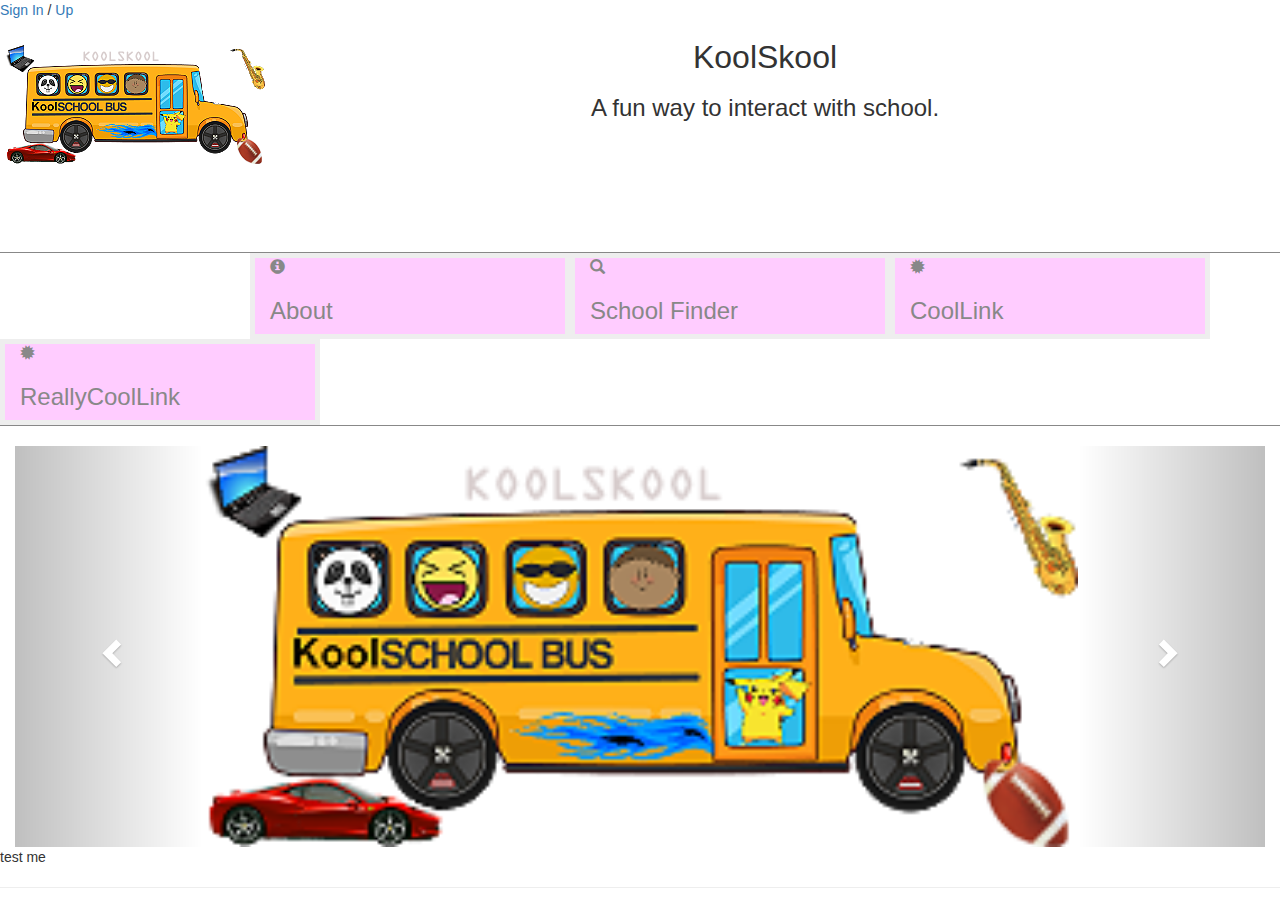
==== commit 507a16ac: "Fixed mistakenly non-ignored files (that are supposed to be ignored, because they were added to the " ====
--- a/NetEdu/NetEdu/Index.html
+++ b/NetEdu/NetEdu/Index.html
@@ -1,118 +1,112 @@
-﻿<!DOCTYPE html>
-<html>
-<head>
-    <title></title>
-    <meta charset="utf-8">
-    <meta name="viewport" content="width=device-width, initial-scale=1">
-    <link href="styles/myCss.css" rel="stylesheet" />
-    <link rel="stylesheet" href="https://maxcdn.bootstrapcdn.com/bootstrap/3.3.7/css/bootstrap.min.css">
-    <script src="https://ajax.googleapis.com/ajax/libs/jquery/1.12.4/jquery.min.js"></script>
-    <script src="https://maxcdn.bootstrapcdn.com/bootstrap/3.3.7/js/bootstrap.min.js"></script>
-    <style>
-        .carousel-inner > .item > img,
-        .carousel-inner > .item > a > img {
-            width: 70%;
-            margin: auto;
-        }
-    </style>
-
-    <style>
-        .icon {
-            float:left;
-            height: 250px;
-            width: 250px;
-            text-align: left;
-            padding: 5px;
-            display:inline;
-        }
-    </style>
-</head>
-<body>
-
-<div class="container-fluid">
-    <div class="row" id="authBar">
-        <div id="signBox">
-            <div class="text-center">
-                <div class="btn-group" id="signInUpGroup"><a href="signIn.html" class="btn btn-sm btn-primary">Sign In</a><a href="signUp.html" class="btn btn-sm btn-success"> Sign Up </a></div>
-            </div>
-        </div>
-    </div>
-    <div class="row">
-        <div class="col-md-3 col-sm-6 col-xs-12 text-center">
-            <img src="images/KoolSkoolLogo.png" class="img-fluid" />
-        </div>
-        <div class="col-md-9 col-sm-6 col-xs-12">
-            <h1 style="font-size: 32px; text-align:center">KoolSkool</h1>
-            <h2 style="font-size:24px; text-align:center">A fun way to interact with school.</h2>
-        </div>
-    </div>
-    <div class="row HeadTileBox">
-        <div class="col-lg-3 col-sm-6 HeadTile" onclick="window.location = 'About.html'">
-                <span class="glyphicon glyphicon-info-sign HeadTileGlyph"></span>
-                <h3>About</h3>
-        </div>
-        <div class="col-lg-3 col-sm-6 HeadTile" onclick="window.location = '/SchoolFinder.html'">
-                <span class="glyphicon glyphicon-search HeadTileGlyph"></span>
-                <h3>School Finder</h3>
-        </div>
-        <div class="col-lg-3 col-sm-6 HeadTile">
-                <span class="glyphicon glyphicon-certificate HeadTileGlyph"></span>
-                <h3>CoolLink</h3>
-        </div>
-        <div class="col-lg-3 col-sm-6 HeadTile">
-                <span class="glyphicon glyphicon-certificate HeadTileGlyph"></span>
-                <h3>ReallyCoolLink</h3>
-        </div>
-    </div>
-        <br>
-
-        <div id="myCarousel" class="carousel slide" data-ride="carousel">
-            <!-- Indicators -->
-            <ol class="carousel-indicators">
-                <li data-target="#myCarousel" data-slide-to="0" class="active"></li>
-                <li data-target="#myCarousel" data-slide-to="1"></li>
-                <li data-target="#myCarousel" data-slide-to="2"></li>
-                <li data-target="#myCarousel" data-slide-to="3"></li>
-            </ol>
-
-            <!-- Wrapper for slides -->
-            <div class="carousel-inner" role="listbox">
-
-                <div class="item active">
-                    <img src="images/KoolSkoolLogo.png" />
-                </div>
-
-                <div class="item">
-                    <img src="images/KoolSkoolLogo.png" />
-                </div>
-
-                <div class="item">
-                    <img src="images/KoolSkoolLogo.png" />
-                </div>
-
-                <div class="item">
-                    <img src="images/KoolSkoolLogo.png" />
-                </div>
-
-            </div>
-
-            <!-- Left and right controls -->
-            <a class="left carousel-control" href="#myCarousel" role="button" data-slide="prev">
-                <span class="glyphicon glyphicon-chevron-left" aria-hidden="true"></span>
-                <span class="sr-only">Previous</span>
-            </a>
-            <a class="right carousel-control" href="#myCarousel" role="button" data-slide="next">
-                <span class="glyphicon glyphicon-chevron-right" aria-hidden="true"></span>
-                <span class="sr-only">Next</span>
-            </a>
-        </div>
-</div>
-
-<div>test me</div>
-    <hr />
-
-
-
-
-</body>
-</html>
+﻿<!DOCTYPE html>
+<html>
+<head>
+    <title></title>
+    <meta charset="utf-8">
+    <meta name="viewport" content="width=device-width, initial-scale=1">
+    <link href="styles/myCss.css" rel="stylesheet" />
+    <link rel="stylesheet" href="https://maxcdn.bootstrapcdn.com/bootstrap/3.3.7/css/bootstrap.min.css">
+    <script src="https://ajax.googleapis.com/ajax/libs/jquery/1.12.4/jquery.min.js"></script>
+    <script src="https://maxcdn.bootstrapcdn.com/bootstrap/3.3.7/js/bootstrap.min.js"></script>
+    <style>
+        .carousel-inner > .item > img,
+        .carousel-inner > .item > a > img {
+            width: 70%;
+            margin: auto;
+        }
+    </style>
+
+    <style>
+        .icon {
+            float:left;
+            height: 250px;
+            width: 250px;
+            text-align: left;
+            padding: 5px;
+            display:inline;
+        }
+    </style>
+</head>
+<body>
+
+<div><a href="signIn.html">Sign In</a> / <a href="signUp.html"> Up </a></div>
+
+    <div>
+        <span class="icon">
+        <img src="images/KoolSkoolLogo.png" />
+            </span>
+        <center><h1 style="padding-left: 200px; font-size: 32px">KoolSkool</h1>
+        <h2 style="padding-left:200px;font-size:24px">A fun way to interact with school.</h2></center>
+    </div>
+    <br><br><br><br><br><br>
+<div class="container-fluid">
+    <div class="row HeadTileBox">
+        <div class="col-lg-3 col-sm-6 HeadTile" onclick="window.location = 'About.html'" style="float:left;">
+                <span class="glyphicon glyphicon-info-sign HeadTileGlyph"></span>
+                <h3>About</h3>
+        </div>
+        <div class="col-lg-3 col-sm-6 HeadTile" onclick="window.location = '/SchoolFinder.html'">
+                <span class="glyphicon glyphicon-search HeadTileGlyph"></span>
+                <h3>School Finder</h3>
+        </div>
+        <div class="col-lg-3 col-sm-6 HeadTile">
+                <span class="glyphicon glyphicon-certificate HeadTileGlyph"></span>
+                <h3>CoolLink</h3>
+        </div>
+        <div class="col-lg-3 col-sm-6 HeadTile">
+                <span class="glyphicon glyphicon-certificate HeadTileGlyph"></span>
+                <h3>ReallyCoolLink</h3>
+        </div>
+    </div>
+        <br>
+
+        <div id="myCarousel" class="carousel slide" data-ride="carousel">
+            <!-- Indicators -->
+            <ol class="carousel-indicators">
+                <li data-target="#myCarousel" data-slide-to="0" class="active"></li>
+                <li data-target="#myCarousel" data-slide-to="1"></li>
+                <li data-target="#myCarousel" data-slide-to="2"></li>
+                <li data-target="#myCarousel" data-slide-to="3"></li>
+            </ol>
+
+            <!-- Wrapper for slides -->
+            <div class="carousel-inner" role="listbox">
+
+                <div class="item active">
+                    <img src="images/KoolSkoolLogo.png" />
+                </div>
+
+                <div class="item">
+                    <img src="images/classroom.jpg" />
+                </div>
+
+                <div class="item">
+                    <img src="images/graduation_cap.png" />
+                </div>
+
+                <div class="item">
+                    <img src="images/schoolImage.jpg" />
+                </div>
+
+            </div>
+
+            <!-- Left and right controls -->
+            <a class="left carousel-control" href="#myCarousel" role="button" data-slide="prev">
+                <span class="glyphicon glyphicon-chevron-left" aria-hidden="true"></span>
+                <span class="sr-only">Previous</span>
+            </a>
+            <a class="right carousel-control" href="#myCarousel" role="button" data-slide="next">
+                <span class="glyphicon glyphicon-chevron-right" aria-hidden="true"></span>
+                <span class="sr-only">Next</span>
+            </a>
+        </div>
+</div>
+
+<div>test me</div>
+    <hr />
+
+
+
+
+</body>
+</html>
--- a/NetEdu/NetEdu/styles/myCss.css
+++ b/NetEdu/NetEdu/styles/myCss.css
@@ -1,191 +1,174 @@
-﻿body {
-}
-
-.HeadTile {
-    background-color: #FFCCFF;
-    color: #888;
-    border: 5px solid #EEE;
-}
-
-    .HeadTile:hover {
-        background-color: #DDAADD;
-        cursor: pointer;
-    }
-
-    .HeadTileGlyph{
-        text-align:center;
-        font-size:15px;
-    }
-
-.HeadTileBox {
-    border-top: 1px solid #888;
-    border-bottom: 1px solid #888;
-}
-
-#icon {
-    height: 250px;
-    width: 250px;
-    text-align: left;
-    padding: 5px;
-}
-
-	margin: 0;
-	padding: 0;
-	outline: none;
-	
-	-webkit-box-sizing: border-box;
-	-moz-box-sizing: border-box;
-	box-sizing: border-box;
-}
-
-
-body {
-	background: #eee;
-	color: #444;
-	-webkit-font-smoothing: antialiased;
-	font-family: "Open Sans", Arial, Helvetica, Geneva, sans-serif;
-	font-size: 16px;
-	font-weight: 400;
-	height: auto !important;
-	height: 100%;
-	line-height: 1.6em;
-	min-height: 100%;
-}
-
-h2 {
-	color: rgb(34,34,34);
-	font-size: 2.2em;	
-	font-weight: 200;
-	margin: 0 0 24px 0;
-}
-
-/*BUTTON DESIGN*/
-[class*='btn-'] {
-	border: none;
-	border-bottom: 2px solid rgba(0,0,0,.15);
-	border-top: 1px solid rgba(255,255,255,.15);
-	border-radius: 3px;
-	color: #fff;
-	display: inline-block;
-	font: -webkit-small-control;
-	font-size: .7em;
-	letter-spacing: 1px;
-	line-height: 140%;
-	padding: 10px 20px;
-	text-decoration: none;
-	text-shadow: 0 1px 1px rgba(0, 0, 0, 0.25);
-	text-transform: uppercase;
-	
-	-webkit-transition: all 0.1s linear;
-	-moz-transition: all 0.1s linear;
-	-o-transition: all 0.1s linear;
-	  transition: all 0.1s linear;
-}
-
-	.btn-minimal {
-		background-color: rgb(255,255,255);
-		border-radius: 0;
-		border: 1px solid rgb( 186, 186, 186 );
-		color: rgb( 186, 186, 186 );
-		text-shadow: 0 1px 1px rgba(255, 255, 255, 1);
-	}
-	
-		.btn-minimal:hover {
-			background-color: #4195fc;
-			border: 1px solid rgba(0,0,0,.1);
-			color: rgb(255,255,255);
-			cursor: pointer;
-			text-shadow: 0 1px 1px rgba(0, 0, 0, 0.25);
-		}
-		
-		.btn-minimal:active {
-			box-shadow: 0 1px 1px rgba(0,0,0,0.15) inset;
-			text-shadow: 0 -1px 1px rgba(0, 0, 0, 0.25);
-		}
-
-/*SECTION CONTAINER*/
-section#loginBox {
-	background-color: rgb(255,255,255);
-	border: 1px solid rgba(0,0,0,.15);
-	border-radius: 4px;
-	box-shadow: 0 1px 0 rgba(255,255,255,0.2) inset, 0 0 4px rgba(0,0,0,0.2);
-	margin: 40px auto; /*aligns center*/
-	padding: 24px;
-	width: 500px;
-}
-
-/*FORM*/
-form.minimal label {
-	display: block;
-	margin: 6px 0;	
-}
-
-	form.minimal input[type="text"],
-	form.minimal input[type="email"],
-	form.minimal input[type="number"],
-	form.minimal input[type="search"],
-	form.minimal input[type="password"],
-	form.minimal textarea {
-		background-color: rgb(255,255,255);
-		border: 1px solid rgb( 186, 186, 186 );
-		border-radius: 2px;
-		-webkit-box-shadow: inset 0 1px 2px rgba(0, 0, 0, 0.08);
-		-moz-box-shadow: inset 0 1px 2px rgba(0, 0, 0, 0.08);
-		  box-shadow: inset 0 1px 2px rgba(0, 0, 0, 0.08);
-		display: block;
-		font-size: 14px;
-		margin: 6px 0 12px 0;
-		padding: 8px;	
-		text-shadow: 0 1px 1px rgba(255, 255, 255, 1);
-		width: 90%;
-		
-		-webkit-transition: all 0.1s linear;
-		-moz-transition: all 0.1s linear;
-		-o-transition: all 0.1s linear;
-		  transition: all 0.1s linear;
-	}
-	
-	form.minimal input[type="text"]:focus,
-	form.minimal input[type="email"]:focus,
-	form.minimal input[type="number"]:focus,
-	form.minimal input[type="search"]:focus,
-	form.minimal input[type="password"]:focus,
-	form.minimal textarea:focus,
-	form.minimal select:focus { 
-		border-color: #4195fc;
-		-webkit-box-shadow: inset 0 1px 2px rgba(0, 0, 0, 0.1), 0 0 8px #4195fc;
-		-moz-box-shadow: inset 0 1px 2px rgba(0, 0, 0, 0.1), 0 0 8px #4195fc;
-		box-shadow: inset 0 1px 2px rgba(0, 0, 0, 0.1), 0 0 8px #4195fc;
-		color: rgb(0,0,0);
-	}
-	
-		form.minimal input[type="text"]:invalid:focus,
-		form.minimal input[type="email"]:invalid:focus,
-		form.minimal input[type="number"]:invalid:focus,
-		form.minimal input[type="search"]:invalid:focus,
-		form.minimal input[type="password"]:invalid:focus,
-		form.minimal textarea:invalid:focus,
-		form.minimal select:invalid:focus { 
-			border-color: rgb(248,66,66);
-			-webkit-box-shadow: inset 0 1px 2px rgba(0, 0, 0, 0.1), 0 0 8px rgb(248,66,66);
-			-moz-box-shadow: inset 0 1px 2px rgba(0, 0, 0, 0.1), 0 0 8px rgb(248,66,66);
-			  box-shadow: inset 0 1px 2px rgba(0, 0, 0, 0.1), 0 0 8px rgb(248,66,66);
-		}
-			
-.text-center{
-    text-align:center;
-}
-#signInUpGroup{
-    border:0;
-
-}
-#authBar{
-    height:50px;
-    background-color:#888;
-    border-top:solid #555 1px;
-    border-bottom:solid #555 1px;
-}
-#signBox{
-    height:50px;
-    float:right;
-}+﻿body {
+}
+
+.HeadTile {
+    background-color: #FFCCFF;
+    color: #888;
+    border: 5px solid #EEE;
+}
+
+    .HeadTile:hover {
+        background-color: #DDAADD;
+        cursor: pointer;
+    }
+
+    .HeadTileGlyph{
+        text-align:center;
+        font-size:15px;
+    }
+
+.HeadTileBox {
+    border-top: 1px solid #888;
+    border-bottom: 1px solid #888;
+}
+
+#icon {
+    height: 250px;
+    width: 250px;
+    text-align: left;
+    padding: 5px;
+}
+
+	margin: 0;
+	padding: 0;
+	outline: none;
+	
+	-webkit-box-sizing: border-box;
+	-moz-box-sizing: border-box;
+	box-sizing: border-box;
+}
+
+
+body {
+	background: #eee;
+	color: #444;
+	-webkit-font-smoothing: antialiased;
+	font-family: "Open Sans", Arial, Helvetica, Geneva, sans-serif;
+	font-size: 16px;
+	font-weight: 400;
+	height: auto !important;
+	height: 100%;
+	line-height: 1.6em;
+	min-height: 100%;
+}
+
+h2 {
+	color: rgb(34,34,34);
+	font-size: 2.2em;	
+	font-weight: 200;
+	margin: 0 0 24px 0;
+}
+
+/*BUTTON DESIGN*/
+[class*='btn-'] {
+	border: none;
+	border-bottom: 2px solid rgba(0,0,0,.15);
+	border-top: 1px solid rgba(255,255,255,.15);
+	border-radius: 3px;
+	color: #fff;
+	display: inline-block;
+	font: -webkit-small-control;
+	font-size: .7em;
+	letter-spacing: 1px;
+	line-height: 140%;
+	padding: 10px 20px;
+	text-decoration: none;
+	text-shadow: 0 1px 1px rgba(0, 0, 0, 0.25);
+	text-transform: uppercase;
+	
+	-webkit-transition: all 0.1s linear;
+	-moz-transition: all 0.1s linear;
+	-o-transition: all 0.1s linear;
+	  transition: all 0.1s linear;
+}
+
+	.btn-minimal {
+		background-color: rgb(255,255,255);
+		border-radius: 0;
+		border: 1px solid rgb( 186, 186, 186 );
+		color: rgb( 186, 186, 186 );
+		text-shadow: 0 1px 1px rgba(255, 255, 255, 1);
+	}
+	
+		.btn-minimal:hover {
+			background-color: #4195fc;
+			border: 1px solid rgba(0,0,0,.1);
+			color: rgb(255,255,255);
+			cursor: pointer;
+			text-shadow: 0 1px 1px rgba(0, 0, 0, 0.25);
+		}
+		
+		.btn-minimal:active {
+			box-shadow: 0 1px 1px rgba(0,0,0,0.15) inset;
+			text-shadow: 0 -1px 1px rgba(0, 0, 0, 0.25);
+		}
+
+/*SECTION CONTAINER*/
+section#loginBox {
+	background-color: rgb(255,255,255);
+	border: 1px solid rgba(0,0,0,.15);
+	border-radius: 4px;
+	box-shadow: 0 1px 0 rgba(255,255,255,0.2) inset, 0 0 4px rgba(0,0,0,0.2);
+	margin: 40px auto; /*aligns center*/
+	padding: 24px;
+	width: 500px;
+}
+
+/*FORM*/
+form.minimal label {
+	display: block;
+	margin: 6px 0;	
+}
+
+	form.minimal input[type="text"],
+	form.minimal input[type="email"],
+	form.minimal input[type="number"],
+	form.minimal input[type="search"],
+	form.minimal input[type="password"],
+	form.minimal textarea {
+		background-color: rgb(255,255,255);
+		border: 1px solid rgb( 186, 186, 186 );
+		border-radius: 2px;
+		-webkit-box-shadow: inset 0 1px 2px rgba(0, 0, 0, 0.08);
+		-moz-box-shadow: inset 0 1px 2px rgba(0, 0, 0, 0.08);
+		  box-shadow: inset 0 1px 2px rgba(0, 0, 0, 0.08);
+		display: block;
+		font-size: 14px;
+		margin: 6px 0 12px 0;
+		padding: 8px;	
+		text-shadow: 0 1px 1px rgba(255, 255, 255, 1);
+		width: 90%;
+		
+		-webkit-transition: all 0.1s linear;
+		-moz-transition: all 0.1s linear;
+		-o-transition: all 0.1s linear;
+		  transition: all 0.1s linear;
+	}
+	
+	form.minimal input[type="text"]:focus,
+	form.minimal input[type="email"]:focus,
+	form.minimal input[type="number"]:focus,
+	form.minimal input[type="search"]:focus,
+	form.minimal input[type="password"]:focus,
+	form.minimal textarea:focus,
+	form.minimal select:focus { 
+		border-color: #4195fc;
+		-webkit-box-shadow: inset 0 1px 2px rgba(0, 0, 0, 0.1), 0 0 8px #4195fc;
+		-moz-box-shadow: inset 0 1px 2px rgba(0, 0, 0, 0.1), 0 0 8px #4195fc;
+		box-shadow: inset 0 1px 2px rgba(0, 0, 0, 0.1), 0 0 8px #4195fc;
+		color: rgb(0,0,0);
+	}
+	
+		form.minimal input[type="text"]:invalid:focus,
+		form.minimal input[type="email"]:invalid:focus,
+		form.minimal input[type="number"]:invalid:focus,
+		form.minimal input[type="search"]:invalid:focus,
+		form.minimal input[type="password"]:invalid:focus,
+		form.minimal textarea:invalid:focus,
+		form.minimal select:invalid:focus { 
+			border-color: rgb(248,66,66);
+			-webkit-box-shadow: inset 0 1px 2px rgba(0, 0, 0, 0.1), 0 0 8px rgb(248,66,66);
+			-moz-box-shadow: inset 0 1px 2px rgba(0, 0, 0, 0.1), 0 0 8px rgb(248,66,66);
+			  box-shadow: inset 0 1px 2px rgba(0, 0, 0, 0.1), 0 0 8px rgb(248,66,66);
+		}
+			